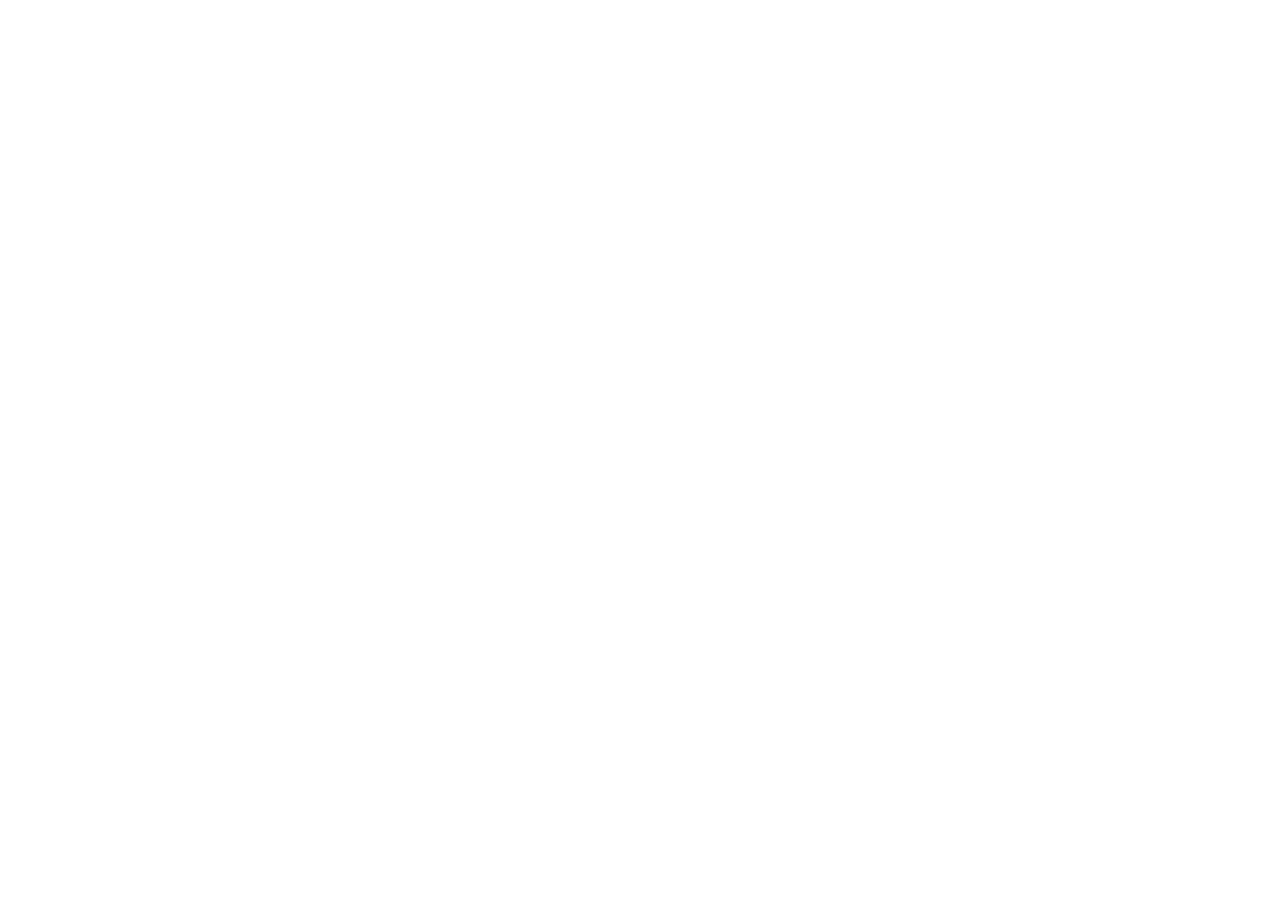
==== snake/index.html @ 27bbbc34 "update" ====
<!DOCTYPE html>
<html lang="en">
<head>
    <meta charset="UTF-8">
    <meta http-equiv="X-UA-Compatible" content="IE=edge">
    <meta name="viewport" content="width=device-width, initial-scale=1.0">
    <title>Snake</title>
</head>
<body>
    
</body>
</html>
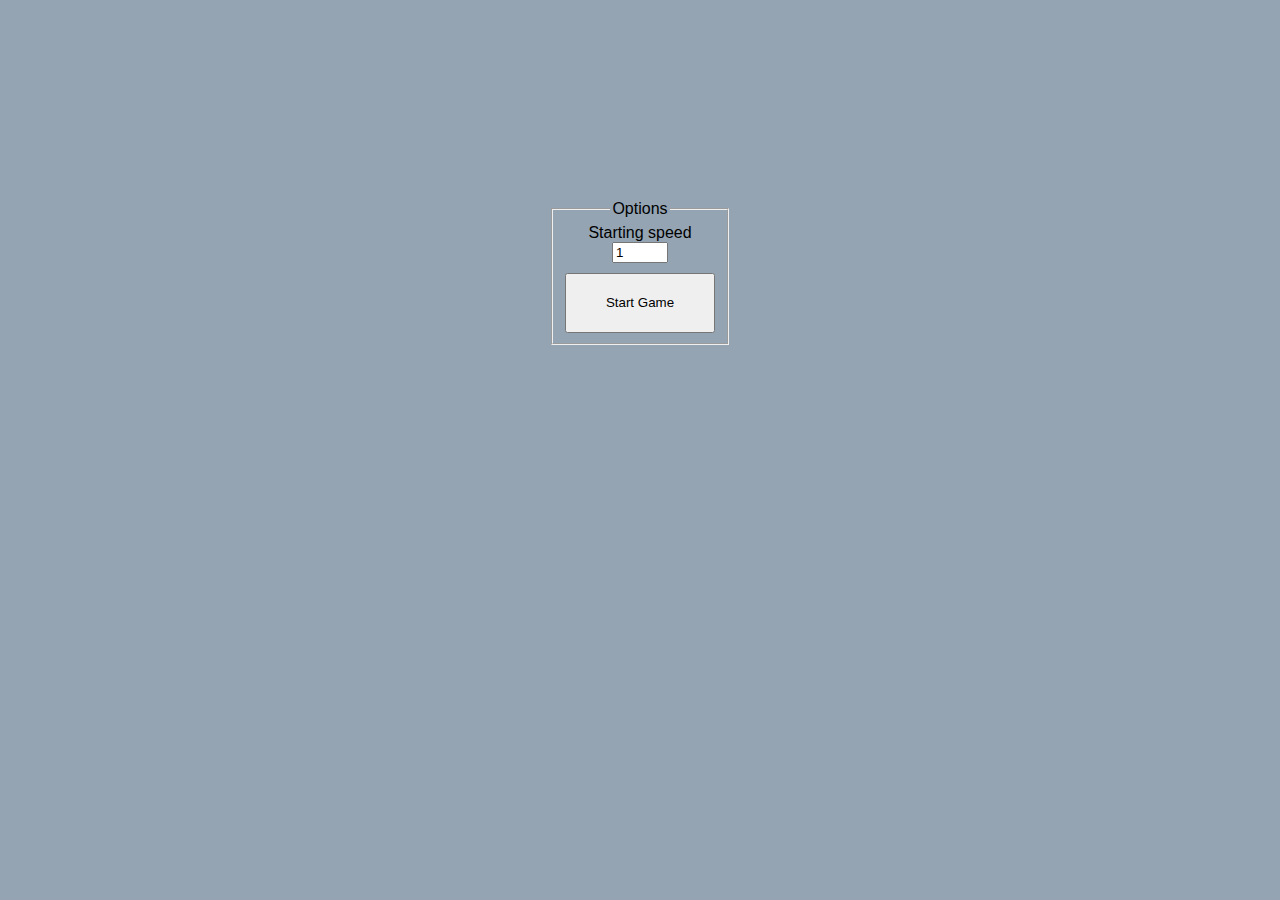
==== commit a262cce2: "update" ====
--- a/snake/index.html
+++ b/snake/index.html
@@ -5,8 +5,18 @@
     <meta http-equiv="X-UA-Compatible" content="IE=edge">
     <meta name="viewport" content="width=device-width, initial-scale=1.0">
     <title>Snake</title>
+    <link rel="stylesheet" href="style.css">
+    <script src="script.js"></script>
 </head>
 <body>
-    
+    <div id="startPage">
+        <fieldset>
+            <legend>Options</legend>
+            Starting speed <input type="number" id="startInterval" value="1" min="1" max="10">
+            <button onclick="createGame()" class="create">Start Game</button>
+        </fieldset>
+    </div>
+    <div id="container">
+    </div>
 </body>
 </html>--- a/snake/style.css
+++ b/snake/style.css
@@ -0,0 +1,37 @@
+* {
+    font-family: Arial, Helvetica, sans-serif;
+}
+
+body {
+    background-color: rgb(148, 164, 179);
+}
+
+#startPage {
+    margin: auto;
+    margin-top: 200px;
+    width: min-content;
+    text-align: center;
+}
+
+.create {
+    margin-top: 10px;
+    width: 150px;
+    height: 60px;
+}
+
+#container {
+    display: none;
+    margin: auto;
+    width: min-content;
+    grid-template-columns: repeat(19, 30px);
+    grid-template-rows: repeat(19, 30px);
+    border: solid black 1px;
+}
+
+.spot {
+    border: solid black 2px;
+}
+
+.head {
+    background-color: green;
+}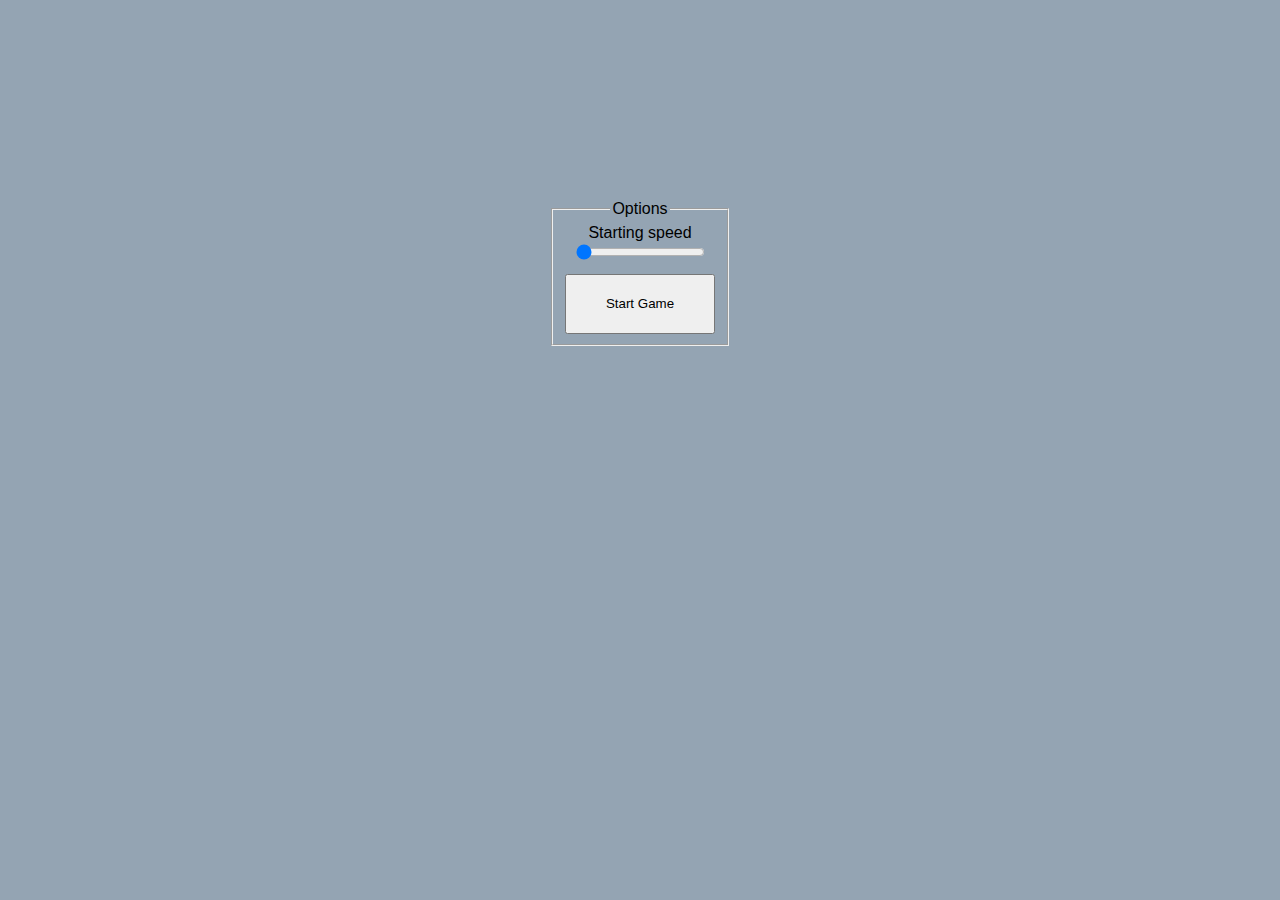
==== commit 17b3a427: "update" ====
--- a/snake/index.html
+++ b/snake/index.html
@@ -12,7 +12,7 @@
     <div id="startPage">
         <fieldset>
             <legend>Options</legend>
-            Starting speed <input type="number" id="startInterval" value="1" min="1" max="10">
+            Starting speed <input type="range" id="startInterval" value="1" min="1" max="10">
             <button onclick="createGame()" class="create">Start Game</button>
         </fieldset>
     </div>
--- a/snake/style.css
+++ b/snake/style.css
@@ -23,8 +23,8 @@
     display: none;
     margin: auto;
     width: min-content;
-    grid-template-columns: repeat(19, 30px);
-    grid-template-rows: repeat(19, 30px);
+    grid-template-columns: repeat(20, 30px);
+    grid-template-rows: repeat(20, 30px);
     border: solid black 1px;
 }
 
@@ -34,4 +34,8 @@
 
 .head {
     background-color: green;
+}
+
+.dot {
+    background-color: orangered;
 }